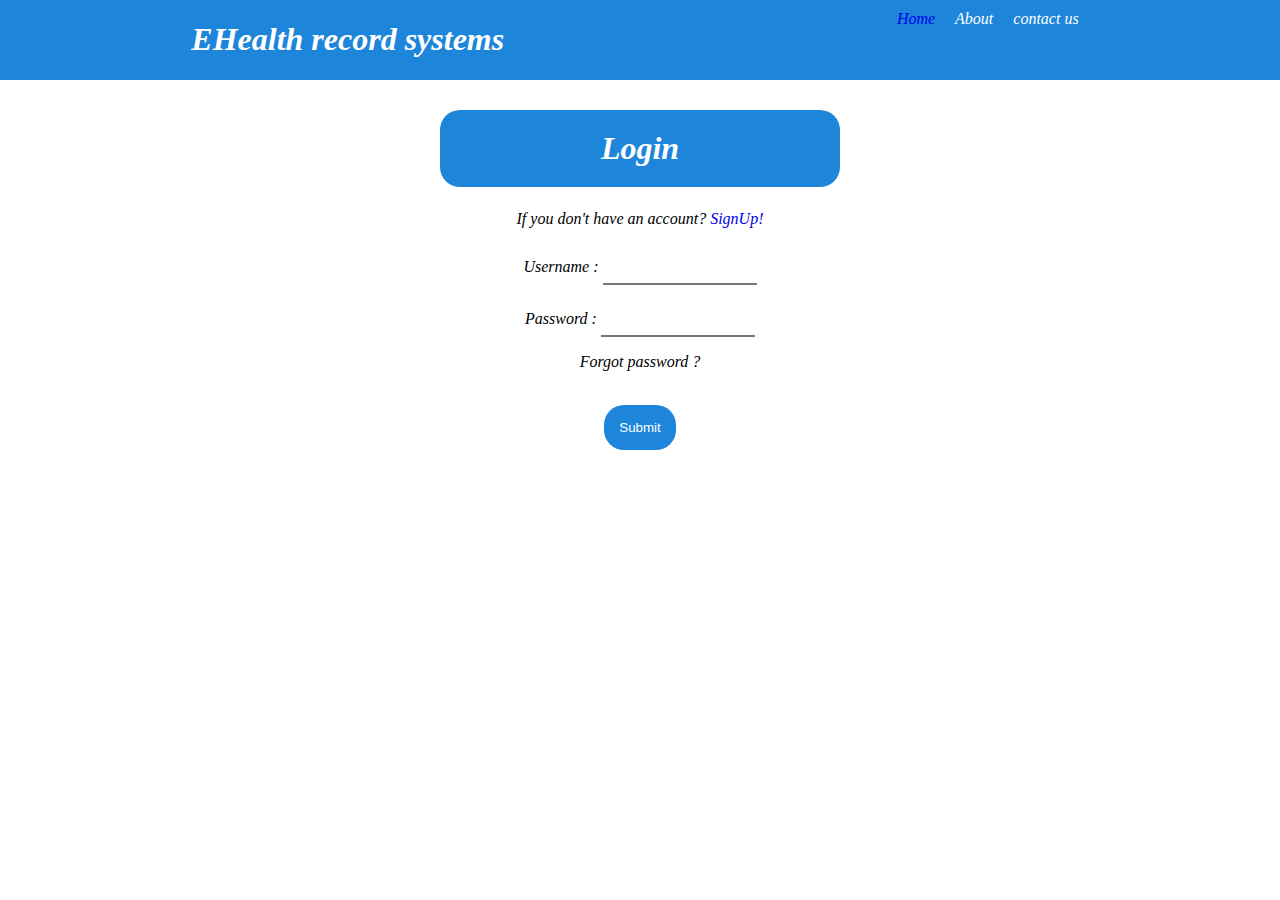
==== index1.html @ cb1fbd3b "completed" ====
<!DOCTYPE html>
<html lang="en">
<head>
    <meta charset="UTF-8">
    <meta name="viewport" content="width=device-width, initial-scale=1.0">
    <title>login</title>
    <link rel="shortcut icon" href="favicon.ico" type="image/x-icon">

    <link rel="stylesheet" href="style.css">
</head>
<body>
    <div class="navbar">
        <h1 class="title">
            EHealth record systems
        </h1>
        <div class="navitems">
            <div class="item">
                <a href="index.html">Home</a>
            </div>
            <div class="item">
                About 
            </div>
            <div class="item">
                contact us
            </div>
            
        </div>
        </div>
    <div class="mainbox">
        
            <h1 class="head">Login</h1>
        <br>
            <!-- <h2>Login</h2> -->
            <p class="sign"> If you don't have an account? <a href="index2.html">SignUp!</a></p>
            <br>
    <form action="message.html" target="_self" method="post">
        <label for="name">Username :</label>
        
        <input type="text" class="textfeild" name="name" value="">
        <br>
        <br>
        <label for="password">Password :</label>
        
        <input type="password" class="textfeild" name="password" value="" >
        <p>Forgot password ?</p>
        <br>
        
        <input type="submit" class="btn" value="Submit">
       
    </form>
    </div>
</body>
</html>
---- style.css ----
body{
    margin: 0;
    height: 100vh;
    background-image: url(https://static.vecteezy.com/system/resources/previews/023/740/386/non_2x/medicine-doctor-with-stethoscope-in-hand-on-hospital-background-medical-technology-healthcare-and-medical-concept-photo.jpg);
    background-repeat: no-repeat;
    background-size: cover;
    font-style: italic;
}
.mainbox{
    text-align: center;
    margin: auto;
    margin-top: 30px;
    /* padding: 30px; */
    /* justify-content: center; */
    /* align-content: center; */
    align-self: center;
    width: 400px;
    height: 350px;
    /* border: 2px solid black; */
    border-radius: 20px;
    animation: compa;
    animation-duration: 2s;
    background-color: white;
}
.textfeild{
    width: 150px;
    height: 30px;
    border-top: 2px;
    border-left: 2px;
    border-right: 2px;
    background-color: rgba(240, 248, 255, 0);
}
.head{
    padding: 20px;
    margin: auto;
    border-radius: 20px;
    text-align: center;
   background-color: rgb(29, 133, 218);
   color: white;
}
.btn{
    background-color: rgb(29, 133, 218);
    padding: 15px;
    border: none;
    cursor: pointer;
    color: white;
    border-radius: 20px;
}
.btn:hover{
    background-color: rgba(58, 57, 57, 0.692);
}
.navitems{
    display: flex;
    flex-direction: row;
    justify-content: space-around;
    background-color: rgb(29, 133, 218);
    color: white;
}
.item{
    margin: 10px;
}
.title{
    /* padding: 20px; */
    /* margin: auto; */
    /* border-radius: 20px; */
    /* text-align: center; */
   background-color: rgb(29, 133, 218);
   color: white;
}
.navbar{
    display: flex;
    flex-direction: row;
    justify-content: space-around;
    background-color: rgb(29, 133, 218);
    color: white;
}
.home{
    background-image: url(https://media.istockphoto.com/id/695218436/photo/stethoscope-with-clipboard-and-laptop-on-desk-doctor-working-in-hospital-writing-a.jpg?s=612x612&w=0&k=20&c=Ye6nmTjzjdQHUmCzaOyw89f8tehePKKVBlfkmjJ3Giw=);
    background-repeat: no-repeat;
    background-size: cover;
    height: 86.9vh;
    /* margin-top: 10px; */
}
.done{
    width: 400px;
    height: 273px;
    background-image: url(https://cdn.dribbble.com/users/28588/screenshots/3669080/holfuy_done_gifconvert.gif);
    background-repeat: no-repeat;
    background-size: cover;
    /* margin: auto; */
    border-radius: 20px;
}
.sign{
    margin: 5px;
}
a{
    text-decoration: none;
}
@keyframes compa {
    0%{
        transform: translateZ(35%)scale(0);
        opacity: 0;
    }
    100%{
        transform: translateZ(0%)scale(1);
        opacity: 1;
    }
}

@media screen and (max-width:765px){
    .mainbox{
        width: fit-content;
        margin-top: 3px;
    }
    .navbar{
        flex-direction: column;
    }
    .title{
        font-size: larger;
    }
    .home{
        height: 83.5vh;
    }
}
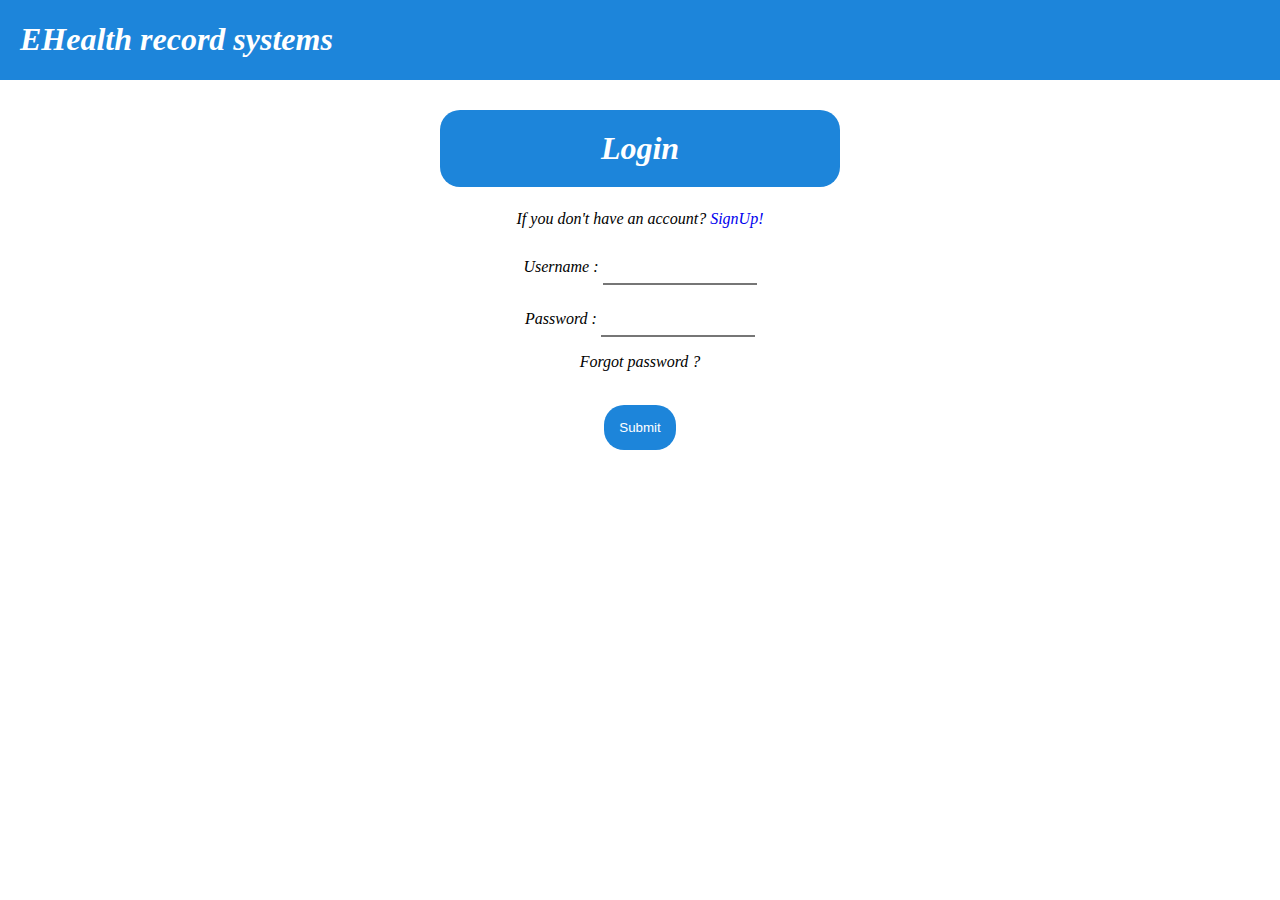
==== commit ad6d0f00: "modified" ====
--- a/index1.html
+++ b/index1.html
@@ -3,18 +3,18 @@
 <head>
     <meta charset="UTF-8">
     <meta name="viewport" content="width=device-width, initial-scale=1.0">
-    <title>login</title>
+    <title>Ehealth record systems</title>
     <link rel="shortcut icon" href="favicon.ico" type="image/x-icon">
 
     <link rel="stylesheet" href="style.css">
 </head>
 <body>
-    <div class="navbar">
-        <h1 class="title">
+    <div class="navbar" >
+        <h1 class="title" >
             EHealth record systems
         </h1>
         <div class="navitems">
-            <div class="item">
+            <!-- <div class="item">
                 <a href="index.html">Home</a>
             </div>
             <div class="item">
@@ -22,7 +22,7 @@
             </div>
             <div class="item">
                 contact us
-            </div>
+            </div> -->
             
         </div>
         </div>
@@ -33,7 +33,7 @@
             <!-- <h2>Login</h2> -->
             <p class="sign"> If you don't have an account? <a href="index2.html">SignUp!</a></p>
             <br>
-    <form action="message.html" target="_self" method="post">
+    <form action="index3.html" target="_self" >
         <label for="name">Username :</label>
         
         <input type="text" class="textfeild" name="name" value="">
--- a/style.css
+++ b/style.css
@@ -1,7 +1,7 @@
 body{
     margin: 0;
     height: 100vh;
-    background-image: url(https://static.vecteezy.com/system/resources/previews/023/740/386/non_2x/medicine-doctor-with-stethoscope-in-hand-on-hospital-background-medical-technology-healthcare-and-medical-concept-photo.jpg);
+    background-image: url(https://media.istockphoto.com/id/695218436/photo/stethoscope-with-clipboard-and-laptop-on-desk-doctor-working-in-hospital-writing-a.jpg?s=612x612&w=0&k=20&c=Ye6nmTjzjdQHUmCzaOyw89f8tehePKKVBlfkmjJ3Giw=);
     background-repeat: no-repeat;
     background-size: cover;
     font-style: italic;
@@ -55,9 +55,13 @@
     justify-content: space-around;
     background-color: rgb(29, 133, 218);
     color: white;
+    margin-right: 20px;
 }
 .item{
+    font-size: x-large;
     margin: 10px;
+    align-self: center;
+    cursor: pointer;
 }
 .title{
     /* padding: 20px; */
@@ -66,20 +70,65 @@
     /* text-align: center; */
    background-color: rgb(29, 133, 218);
    color: white;
+   margin-left: 20px;
+   cursor: pointer;
 }
 .navbar{
     display: flex;
     flex-direction: row;
-    justify-content: space-around;
+    justify-content: space-between;
     background-color: rgb(29, 133, 218);
     color: white;
 }
 .home{
-    background-image: url(https://media.istockphoto.com/id/695218436/photo/stethoscope-with-clipboard-and-laptop-on-desk-doctor-working-in-hospital-writing-a.jpg?s=612x612&w=0&k=20&c=Ye6nmTjzjdQHUmCzaOyw89f8tehePKKVBlfkmjJ3Giw=);
+    display: flex;
+    flex-direction: row;
+    flex-wrap: wrap;
+    /* border: 2px solid black; */
+    width: fit-content;
+    height: fit-content;
+    justify-content: center;
+    margin: auto;
+    margin-top: 30px;
+}
+.homechild{
+    border: 2px solid rgb(65, 61, 61);
+    width: 350px;
+    /* height: 510px; */
+}
+.childone{
+    background-image: url(https://www.medicalindependent.ie/wp-content/uploads/2023/06/27-6-23-medoc-legal.jpg);
+    background-size: cover;
     background-repeat: no-repeat;
-    background-size: cover;
-    height: 86.9vh;
-    /* margin-top: 10px; */
+    width: 470px;
+    height: 510px;
+}
+.childtwo{
+    background-color: white;
+    font-size: large;
+    text-align: center;
+    padding-bottom: 3px;
+    font-family: 'Gill Sans', 'Gill Sans MT', Calibri, 'Trebuchet MS', sans-serif;
+}
+.childthree{
+    background-color: white;
+    font-size: x-large;
+    text-align: center;
+    align-self: center;
+}
+.childfour{
+    width: 300px;
+    height: 250px;
+    background-image: url(./checklist.png);
+    background-size: contain;
+    background-repeat: no-repeat;
+    margin: auto;
+}
+.textfeildf{
+    border-top: 2px;
+    border-left: 2px;
+    border-right: 2px;
+    background-color: rgba(240, 255, 255, 0);
 }
 .done{
     width: 400px;
@@ -116,9 +165,21 @@
         flex-direction: column;
     }
     .title{
-        font-size: larger;
+        font-size: x-large;
     }
     .home{
-        height: 83.5vh;
+
+        flex-direction: column;
     }
+    .homechild{
+        width: fit-content;
+    }
+    .childone{
+        width: 280px;
+        height: 300px;
+    }
+    .done{
+        width: 300px;
+    }
+    
 }